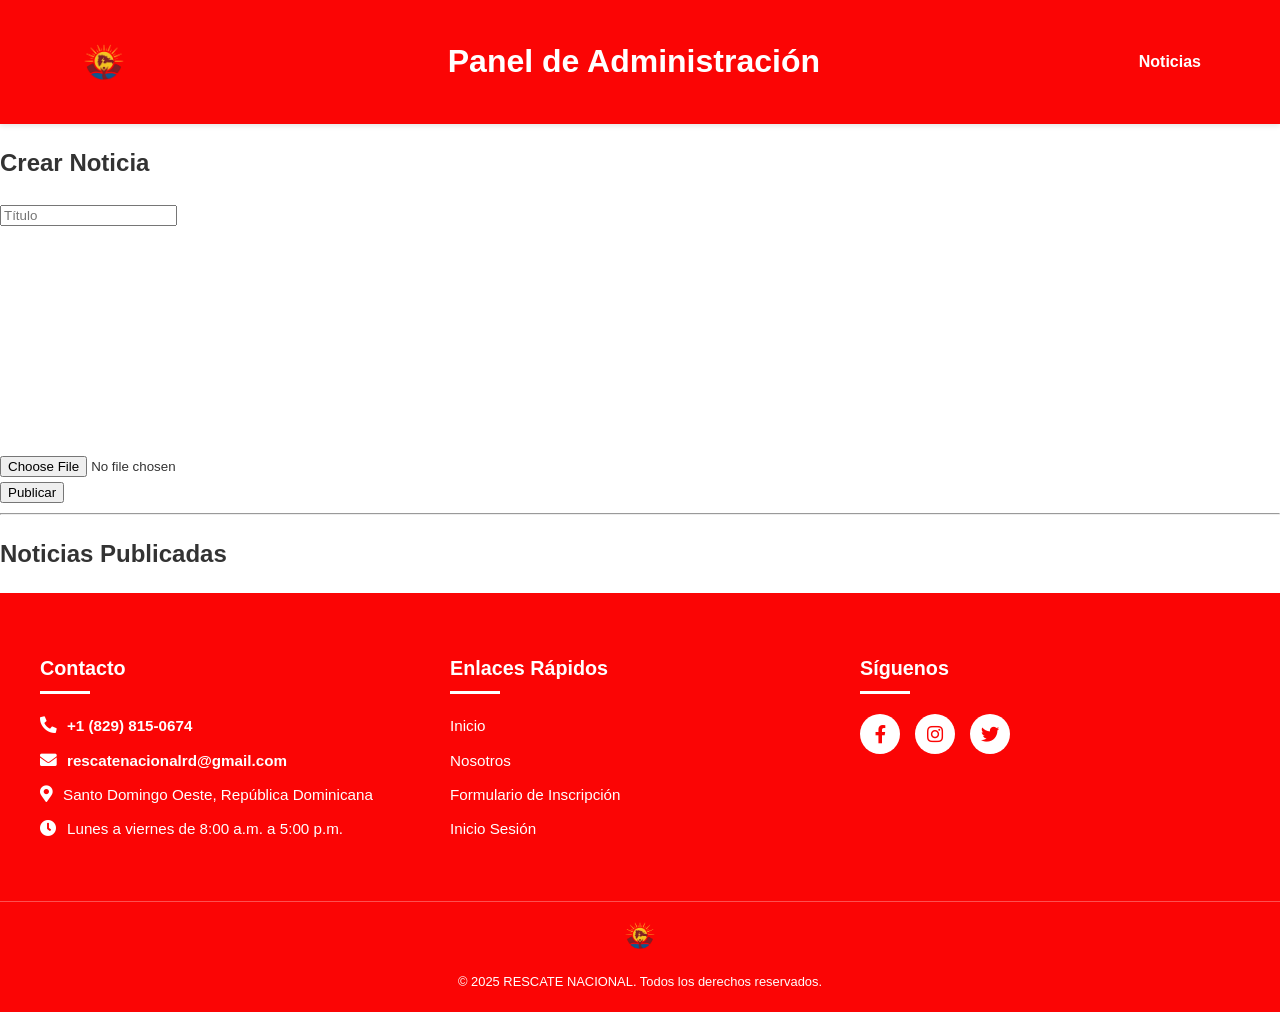
==== public/admin-panel.html @ 7941b859 "Add files via upload" ====
<!DOCTYPE html>
<html lang="es">
<head>
  <meta charset="UTF-8">
  <title>Panel Administrador</title>
  <link rel="stylesheet" href="https://cdnjs.cloudflare.com/ajax/libs/font-awesome/5.15.4/css/all.min.css">
  <link rel="stylesheet" href="style.css">
  <link href="https://cdn.quilljs.com/1.3.6/quill.snow.css" rel="stylesheet">
  <link rel="icon" type="image/x-icon" href="img/loo-2.png">
</head>
<body>
  <header>
    <div class="img"><img src="img/loo-2.png" alt="10" width="200" ></div>
    <h1>Panel de Administración</h1>
    <nav>
      <ul>
        <li><a href="index.html">Noticias</a></li>
      </ul>
    </nav>

  </header>

  
  <div class="container">
    <h2>Crear Noticia</h2>
    <form id="formPost">
      <input type="text" name="title" placeholder="Título" required><br>
      <div id="editor" style="height: 200px;"></div><br>
      <input type="file" name="media"><br>
      <button type="submit">Publicar</button>
    </form>

    <hr>

    <h2>Noticias Publicadas</h2>
    <div id="listaNoticias"></div>
  </div>

  <footer class="site-footer">
    <div class="footer-container">
        <div class="footer-column contact-info">
            <h3>Contacto</h3>
            <ul>
                <li><i class="fas fa-phone-alt"></i> <a href="tel:+18298150674">+1 (829) 815-0674</a></li>
                <li><i class="fas fa-envelope"></i> <a href="mailto:rescatenacionalrd@gmail.com">rescatenacionalrd@gmail.com</a></li>
                <li><i class="fas fa-map-marker-alt"></i> Santo Domingo Oeste, República Dominicana</li>
                <li><i class="fas fa-clock"></i> Lunes a viernes de 8:00 a.m. a 5:00 p.m.</li>
            </ul>
        </div>

        <div class="footer-column quick-links">
            <h3>Enlaces Rápidos</h3>
            <ul>
                <li><a href="index.html">Inicio</a></li>
                <li><a href="nosotros.html">Nosotros</a></li>
                <li><a href="inscripcion1.html">Formulario de Inscripción</a></li>
                <li><a href="login.html">Inicio Sesión</a></li>
                </ul>
        </div>

        <div class="footer-column social-media">
            <h3>Síguenos</h3>
            <div class="social-icons">
                <a href="https://www.facebook.com/profile.php?id=61574131103106" aria-label="Facebook"><i class="fab fa-facebook-f"></i></a>
                <a href="https://www.instagram.com/rescate.nacional?igsh=bzB2bGNpNnBtbDB0" aria-label="Instagram"><i class="fab fa-instagram"></i></a>
                <a href="https://x.com/RN_Oficia?t=tAsYveaGvLPW_T7rKswLDQ&s=09" aria-label="Twitter"><i class="fab fa-twitter"></i></a>
            </div>
        </div>
    </div>

    <div class="footer-bottom">
        <div class="footer-logo">
            <img src="img/loo-2.png" alt="Logo Rescate Nacional" width="60">
        </div>
        <p>&copy; 2025 RESCATE NACIONAL. Todos los derechos reservados.</p>
    </div>
</footer>

  <script src="https://cdn.quilljs.com/1.3.6/quill.js"></script>
 <script>
  const quill = new Quill('#editor', { theme: 'snow' });

  document.getElementById('formPost').onsubmit = async (e) => {
    e.preventDefault();

    const btnPublicar = e.target.querySelector('button[type="submit"]');
    btnPublicar.disabled = true; // Deshabilitar botón para evitar envíos múltiples

    const form = new FormData();
    form.append('title', e.target.title.value);
    form.append('content', quill.root.innerHTML);

    const file = e.target.media.files[0];
    if (file) form.append('media', file);

    try {
      const res = await fetch('/api/posts', {
        method: 'POST',
        body: form
      });

      if (res.ok) {
        alert("Noticia publicada");
        e.target.reset();
        quill.root.innerHTML = '';
        cargarNoticias();
      } else {
        alert("Error al publicar");
      }
    } catch (error) {
      alert("Error al publicar noticia");
      console.error(error);
    } finally {
      btnPublicar.disabled = false; // Volver a habilitar botón
    }
  };

  async function cargarNoticias() {
    try {
      const res = await fetch('/api/posts/all');
      if (!res.ok) throw new Error('Error al cargar noticias');

      const noticias = await res.json();
      const contenedor = document.getElementById('listaNoticias');
      contenedor.innerHTML = '';

      noticias.forEach(n => {
        const div = document.createElement('div');
        div.innerHTML = `
          <h3>${n.title}</h3>
          <p>${n.fecha}</p>
          ${n.media ? `<img src="uploads/${n.media}" width="200">` : ''}
          <div>${n.content}</div>
          <button onclick="eliminarNoticia('${n.id}')">Eliminar</button>
          <hr>
        `;
        contenedor.appendChild(div);
      });
    } catch (error) {
      console.error(error);
      document.getElementById('listaNoticias').innerHTML = '<p>Error al cargar las noticias.</p>';
    }
  }

  async function eliminarNoticia(id) {
    if (confirm("¿Estás seguro de eliminar esta noticia?")) {
      try {
        const res = await fetch(`/api/posts/${id}`, {
          method: 'DELETE'
        });

        if (res.ok) {
          alert("Noticia eliminada");
          cargarNoticias();
        } else {
          alert("Error al eliminar");
        }
      } catch (error) {
        alert("Error al eliminar noticia");
        console.error(error);
      }
    }
  }

  cargarNoticias();
</script>

</body>
</html>
---- public/style.css ----
/* --- Variables CSS para colores --- */
:root {
    --primary-red: #fb0505; /* Rojo principal de la marca */
    --darker-red: #c40000; /* Rojo más oscuro para acentos, botones, hover */
    --light-red: #ffe6e6; /* Rojo muy claro para fondos sutiles o elementos destacados */
    --white: #ffffff; /* Blanco puro */
    --text-color: #333; /* Gris oscuro para el texto principal (mejor legibilidad) */
    --light-text: #555; /* Gris medio para texto secundario */
    --border-light: #e0e0e0; /* Gris claro para bordes sutiles */
    --shadow-color: rgba(0,0,0,0.1); /* Sombra estándar */
}

/* --- Base General --- */
body {
    font-family: Arial, sans-serif;
    margin: 0;
    padding: 0;
    background-color: var(--white); /* Fondo blanco por defecto */
    line-height: 1.6; /* Mejora la legibilidad del texto */
    color: var(--text-color);
}

.index-body {
    /* Mantiene tu imagen de fondo original, pero considera si combina con el esquema rojo/blanco.
       Si "fondo.jpg" es oscura o tiene muchos otros colores, podrías quitar esta sección
       para tener un fondo blanco puro en el index también, o usar una imagen más sutil. */
    background-image: url('img/fondo.jpg');
    background-size: cover;
    background-repeat: no-repeat;
    background-position: center top; /* Ajustado para mejor visibilidad */
    min-height: 100vh;
    background-attachment: fixed; /* Hace que el fondo se quede fijo al scrollear */
}

video {
    width: 40%;
    max-width: 720px;
    height: auto;
    border-radius: 10px;
    box-shadow: 0 0 10px var(--shadow-color);
    display: block;
    margin: 20px auto;
}

/* --- Header --- */
header {
    background-color: var(--primary-red); /* Fondo rojo */
    color: var(--white); /* Texto blanco */
    padding: 15px 5%; /* Ajustado para un header más compacto y espaciado lateral */
    text-align: center;
    display: flex; /* Para alinear el logo y la navegación */
    justify-content: space-between; /* Espacia los elementos */
    align-items: center; /* Centra verticalmente */
    box-shadow: 0 2px 5px var(--shadow-color); /* Sutil sombra para profundidad */
    position: sticky; /* Hace que el header se quede arriba al scrollear */
    top: 0;
    z-index: 1000; /* Asegura que esté por encima de otros elementos */
}

header .logo {
    font-size: 2em; /* Tamaño de fuente para el nombre de la organización */
    font-weight: bold;
    display: flex; /* Para alinear el logo y el texto RESCATE NACIONAL */
    align-items: center;
    gap: 10px; /* Espacio entre la imagen y el texto */
}

header .img img { /* Estilo para la imagen dentro del div .img (ajustado de tu código) */
    width: 80px; /* Tamaño del logo más adecuado para un header */
    height: auto;
    vertical-align: middle;
    margin-right: 0; /* Ya hay gap en .logo */
    /* Si tu logo es oscuro y necesitas que se vea blanco sobre el fondo rojo del header: */
    /* filter: brightness(0) invert(1); */
}


/* --- Navegación --- */
nav ul {
    list-style-type: none; /* Elimina las viñetas */
    padding: 0;
    margin: 0;
    display: flex; /* Para que los ítems del menú estén en línea */
    gap: 20px; /* Espaciado entre los ítems de la navegación */
}
 
nav ul li {
    display: inline; /* Se mantiene inline, pero flex en el ul es más potente */
    margin-right: 0; /* Se usa gap en el ul */
}
 
nav ul li a {
    text-decoration: none; /* Elimina el subrayado del enlace */
    color: var(--white); /* Texto blanco para contrastar con el rojo del header */
    padding: 8px 15px;
    border-radius: 5px;
    transition: background-color 0.3s ease, transform 0.3s ease;
    font-weight: bold;
}

nav ul li a:hover {
    background-color: var(--darker-red); /* Rojo más oscuro al pasar el ratón */
    transform: translateY(-2px); /* Pequeño efecto de elevación */
}

/* Estilo solo para el botón de Iniciar Sesión */
.bto-inicio-sesion {
    text-decoration: none; /* Elimina el subrayado del enlace */
    padding: 10px 20px;
    border-radius: 5px;
    background-color: #fb0505; 
    color: #fb0505; /* Texto blanco para que contraste */
    display: inline-block; /* Para que padding funcione correctamente como botón */
    font-weight: bold;
    text-transform: uppercase;
    /*transition: background-color 0.3s ease, transform 0.3s ease; /* Transición suave */
}

/* Efecto hover para el botón de Iniciar Sesión */
.bto-inicio-sesion:hover {
    background-color: #a30000; /* Rojo más oscuro al pasar el mouse */
    transform: 2px; /* Ligeramente más grande (opcional) */
}


/* --- Banner (principal) --- */
.banner {
    /* Fondo rojo semitransparente sobre una imagen o solo rojo */
    background: linear-gradient(rgba(251,5,5,0.7), rgba(251,5,5,0.9)), url('img/banner-noticias.jpg') no-repeat center center/cover;
    /* Si prefieres color sólido: background-color: var(--primary-red); */
    color: var(--white);
    text-align: center;
    padding: 80px 20px;
    margin-bottom: 20px;
    border-radius: 8px; /* Bordes redondeados */
    box-shadow: 0 4px 10px var(--shadow-color);
}

.banner h1 {
    font-size: 3.5em; /* Tamaño de fuente grande para el título */
    margin: 0;
    text-shadow: 2px 2px 4px rgba(0,0,0,0.5); /* Sombra para el texto */
}


/* --- Sección de Noticias --- */
#noticias {
    display: grid; /* Usamos Grid para un diseño de noticias más flexible */
    grid-template-columns: repeat(auto-fit, minmax(300px, 1fr)); /* Columnas responsivas */
    gap: 20px; /* Espacio entre las noticias */
    margin: 20px 5%; /* Margen lateral para centrar y dejar espacio */
    padding: 0;
}

.post {
    background-color: var(--white); /* Fondo blanco para cada noticia */
    border-radius: 8px;
    box-shadow: 0 4px 15px var(--shadow-color); /* Sombra más pronunciada */
    padding: 25px;
    text-align: left;
    display: flex;
    flex-direction: column;
    justify-content: space-between; /* Para que el footer de la noticia se pegue abajo */
    transition: transform 0.3s ease, box-shadow 0.3s ease; /* Transición para hover */
    border: 1px solid var(--border-light); /* Borde sutil para definir los posts */
}

.post:hover {
    transform: translateY(-5px); /* Efecto de elevación al pasar el ratón */
    box-shadow: 0 6px 20px rgba(0, 0, 0, 0.15); /* Sombra más fuerte al pasar el ratón */
}

.post h2 { /* Originalmente h3 en tu código, pero h2 es más apropiado para títulos de noticias */
    font-size: 1.8em;
    color: var(--darker-red); /* Títulos de noticias en rojo oscuro */
    margin-top: 0;
    margin-bottom: 15px;
}

.post .content { /* Se mantiene */
    font-size: 1em; /* Ajustado de 16px para usar em */
    color: var(--light-text);
    line-height: 1.7;
    margin-bottom: 20px;
}

.post img { /* Se mantiene */
    width: 100%;
    height: auto;
    border-radius: 8px;
    margin-top: 15px;
}

.post .fecha { /* Se mantiene */
    font-size: 0.85em; /* Ajustado de 12px */
    color: #888;
    margin-top: 10px;
    text-align: right;
}

/* Nota: .noticia-item y .anuncio (genérico) de tu CSS original no están siendo usados en el HTML proporcionado.
   Si los necesitas, asegúrate de que sus colores también se adapten al rojo/blanco.
   El .boton-rojo también parece no usarse directamente. Se mantendrá por si acaso, pero el bto-inicio-sesion es más específico. */
.noticia-item {
    background-color: var(--light-red); /* Adaptado a rojo claro */
    padding: 10px;
    margin-bottom: 10px;
    border-radius: 5px;
}
.boton-rojo {
    background-color: var(--darker-red); /* Rojo fuerte */
    color: var(--white);
    border: none;
    padding: 10px 20px;
    font-size: 16px;
    font-family: Arial, sans-serif;
    border-radius: 5px;
    cursor: pointer;
    transition: background-color 0.3s ease;
}
.boton-rojo:hover {
    background-color: #a30000;
}
.anuncio { /* Si este estilo de anuncio genérico es para algo más, se adapta */
    background-color: var(--light-red); /* Fondo rojo claro */
    border-left: 6px solid var(--darker-red); /* Rojo fuerte */
    padding: 15px 20px;
    margin: 20px auto;
    width: 90%;
    max-width: 800px;
    border-radius: 5px;
    box-shadow: 0 2px 6px var(--shadow-color);
}
.anuncio h3 {
    margin: 0 0 10px;
    color: var(--darker-red);
    font-size: 20px;
}
.anuncio p {
    margin: 0;
    color: var(--text-color);
    font-size: 16px;
}


/* --- Anuncios Laterales (optimizado) --- */
.anuncios-laterales {
    position: relative; /* Contenedor para los anuncios */
    width: 100%; /* Ocupa todo el ancho */
    display: flex; /* Para posicionar los anuncios */
    justify-content: space-between; /* Espacia los anuncios a los lados */
    pointer-events: none; /* Permite clickear a través si no hay contenido */
}

.anuncio-izquierdo,
.anuncio-derecho {
    position: fixed; /* Fija los anuncios en la pantalla */
    top: 180px; /* Ajusta la posición vertical */
    width: 250px; /* Ancho fijo para los anuncios */
    background-color: var(--white); /* Fondo blanco */
    border: 1px solid var(--primary-red); /* Borde rojo */
    border-radius: 10px;
    padding: 10px;
    box-shadow: 0 4px 10px var(--shadow-color);
    text-align: center;
    z-index: 998; /* Un poco menos que el header */
    pointer-events: auto; /* Permite interactuar con los anuncios */
}

.anuncio-derecho { /* Se mantiene como en tu código, pero ajustado */
    right: 20px;
}

.anuncio-derecho img { /* Se mantiene como en tu código, pero ajustado */
    width: 100%;
    height: auto;
    border-radius: 5px; /* Bordes ligeramente redondeados para la imagen */
}

.anuncio-izquierdo { /* Se mantiene como en tu código, pero ajustado */
    left: 20px;
    /* Tu código tenía position: inherit y right: 10px; para el izquierdo, lo cual lo colocaba a la derecha.
       Lo he cambiado a 'left: 20px' y 'position: fixed' para que funcione como un anuncio izquierdo real. */
}

.anuncio-izquierdo img { /* Se mantiene como en tu código, pero ajustado */
    width: 100%;
    height: auto;
    border-radius: 5px;
}

/* --- Footer (Diseño de varias columnas en rojo y blanco) --- */
.site-footer {
    background-color: var(--primary-red); /* Fondo rojo principal */
    color: var(--white); /* Texto blanco */
    padding: 40px 0 20px;
    font-size: 0.95em;
    line-height: 1.6;
}

.footer-container {
    display: flex;
    flex-wrap: wrap;
    justify-content: space-around;
    max-width: 1200px;
    margin: 0 auto;
    padding: 0 20px;
    gap: 30px;
}

.footer-column {
    flex: 1;
    min-width: 250px;
    margin-bottom: 20px;
}

.footer-column h3 {
    color: var(--white); /* Títulos de columna blancos */
    font-size: 1.3em;
    margin-bottom: 20px;
    position: relative;
    padding-bottom: 10px;
}

.footer-column h3::after {
    content: '';
    position: absolute;
    left: 0;
    bottom: 0;
    width: 50px;
    height: 3px;
    background-color: var(--white); /* Línea blanca debajo de los títulos */
}

.footer-column ul {
    list-style: none;
    padding: 0;
    margin: 0;
}

.footer-column ul li {
    margin-bottom: 10px;
    display: flex;
    align-items: flex-start;
    gap: 10px;
}

.footer-column ul li i {
    color: var(--white); /* Íconos blancos de contacto */
    font-size: 1.1em;
    margin-top: 3px;
}

.footer-column ul li a {
    color: var(--white); /* Enlaces blancos */
    text-decoration: none;
    transition: color 0.3s ease;
}

.footer-column ul li a:hover {
    color: #f2f2f2; /* Gris muy claro al pasar el ratón */
}

/* Redes Sociales con fondo blanco y texto rojo */
.social-icons {
    display: flex;
    gap: 15px;
    margin-top: 10px;
}

.social-icons a {
    color: var(--primary-red); /* Íconos de redes sociales en rojo */
    background-color: var(--white); /* Fondo blanco para los círculos de los íconos */
    width: 40px;
    height: 40px;
    border-radius: 50%;
    display: flex;
    justify-content: center;
    align-items: center;
    font-size: 1.2em;
    transition: background-color 0.3s ease, color 0.3s ease, transform 0.3s ease;
    text-decoration: none;
}

.social-icons a:hover {
    background-color: #f2f2f2; /* Gris claro al pasar el ratón sobre el círculo */
    color: var(--darker-red); /* Rojo oscuro para el ícono al pasar el ratón */
    transform: translateY(-3px);
}

/* Parte inferior del Footer (Logo y Derechos de Autor) */
.footer-bottom {
    border-top: 1px solid rgba(255, 255, 255, 0.3); /* Línea divisoria blanca semi-transparente */
    margin-top: 30px;
    padding-top: 20px;
    text-align: center;
    display: flex;
    flex-direction: column;
    align-items: center;
    gap: 15px;
}

.footer-logo img {
    max-width: 80px;
    height: auto;
    /* Si tu logo 'loo-2.png' es oscuro y necesitas que se vea blanco sobre el fondo rojo del footer: */
    /* filter: brightness(0) invert(1); */
    /* Si tu logo ya es blanco, puedes quitar la línea de filter */
}

.footer-bottom p {
    margin: 0;
    font-size: 0.85em;
    color: var(--white); /* Texto de derechos de autor blanco */
}

/* --- ESTILOS PARA PAGINAS INTERNAS (como "Nosotros") --- */

.inner-page-body {
    background-color: var(--white); /* Fondo blanco para páginas sin imagen de fondo */
    background-image: none; /* Asegura que no tenga la imagen de fondo de index-body */
    min-height: auto; /* Permite que la altura se ajuste al contenido */
}

.page-banner {
    /* Fondo rojo para el banner de páginas internas */
    background: linear-gradient(rgba(251,5,5,0.7), rgba(251,5,5,0.9)), url('img/banner-nosotros.jpg') no-repeat center center/cover;
    /* O simplemente: background-color: var(--primary-red); */
    color: var(--white);
    text-align: center;
    padding: 60px 20px;
    margin-bottom: 30px;
    box-shadow: 0 4px 10px var(--shadow-color);
}

.page-banner h1 {
    font-size: 3em;
    margin: 0;
    text-shadow: 2px 2px 4px rgba(0,0,0,0.5);
}

.page-banner p {
    font-size: 1.2em;
    margin-top: 10px;
    max-width: 800px;
    margin-left: auto;
    margin-right: auto;
}

.content-wrapper {
    max-width: 900px; /* Ancho máximo para el contenido principal */
    margin: 20px auto; /* Centra el contenido */
    padding: 0 20px; /* Padding a los lados */
}

.info-section {
    background-color: var(--white); /* Fondo blanco */
    border-radius: 8px;
    box-shadow: 0 4px 15px var(--shadow-color);
    padding: 30px;
    margin-bottom: 30px;
    line-height: 1.7;
    border: 1px solid var(--border-light); /* Borde sutil para definir las secciones */
}

.section-title {
    color: var(--primary-red); /* Títulos de sección en rojo */
    font-size: 2.2em;
    text-align: center;
    margin-bottom: 25px;
    border-bottom: 3px solid var(--primary-red); /* Línea roja */
    padding-bottom: 10px;
    display: inline-block; /* Para que la línea solo ocupe el ancho del texto */
    width: auto;
    left: 50%;
    transform: translateX(-50%);
    position: relative;
}

.info-section p {
    font-size: 1.1em;
    color: var(--text-color);
    text-align: justify; /* Justifica el texto para una lectura más formal */
    margin-bottom: 15px;
}

/* Estilos específicos para la sección de Valores */
.values-section {
    background-color: var(--white); /* Fondo blanco */
}

.values-grid {
    display: grid;
    grid-template-columns: repeat(auto-fit, minmax(280px, 1fr)); /* 2 o 3 columnas */
    gap: 25px;
    margin-top: 20px;
}

.value-item {
    background-color: var(--light-red); /* Fondo rojo muy claro para ítems de valor */
    border: 1px solid var(--primary-red); /* Borde rojo */
    border-radius: 8px;
    padding: 20px;
    text-align: center;
    box-shadow: 0 2px 8px rgba(0,0,0,0.08);
    transition: transform 0.3s ease, background-color 0.3s ease;
}

.value-item:hover {
    transform: translateY(-5px);
    background-color: var(--primary-red); /* Fondo rojo al pasar el ratón */
    color: var(--white); /* Texto blanco al pasar el ratón */
}
.value-item:hover h3 {
    color: var(--white); /* Títulos blancos al pasar el ratón */
}
.value-item:hover p {
    color: var(--white); /* Texto de párrafo blanco al pasar el ratón */
}

.value-item h3 {
    color: var(--darker-red); /* Títulos de valor en rojo oscuro */
    font-size: 1.5em;
    margin-top: 0;
    margin-bottom: 10px;
}

.value-item p {
    font-size: 0.95em;
    color: var(--text-color);
    text-align: center;
}

/* Estilos específicos para la sección de Contactos */
.contact-section {
    text-align: center;
}

.contact-info p {
    font-size: 1.1em;
    margin-bottom: 10px;
    color: var(--text-color);
}

.contact-info a {
    color: var(--primary-red); /* Enlaces de contacto en rojo */
    text-decoration: none;
    font-weight: bold;
    transition: color 0.3s ease;
}

.contact-info a:hover {
    color: var(--darker-red); /* Rojo oscuro al pasar el ratón */
    text-decoration: underline;
}

.contact-map {
    margin-top: 25px;
    border: 1px solid var(--border-light); /* Borde sutil */
    border-radius: 8px;
    overflow: hidden;
}

.contact-map p {
    font-style: italic;
    color: #777;
    margin-top: 10px;
}

.paginacion {
  display: flex;
  justify-content: center;
  gap: 10px;
  margin-top: 20px;
  margin-bottom: 40px;
}

.paginacion button {
  padding: 20px;
  background-color: #007bff;
  color: white;
  border: none;
  border-radius: 10px;
  cursor: pointer;
  font-weight: bold;
}

.paginacion button:hover {
  background-color: #0056b3;
}




/* --- Media Queries (Responsividad) --- */
@media (max-width: 1200px) {
    .anuncio-derecho,
    .anuncio-izquierdo {
        width: 180px; /* Anuncios más pequeños en pantallas medianas */
    }
}

@media (max-width: 900px) {
    header {
        flex-direction: column; /* Apila el logo y la navegación */
        gap: 10px;
    }

    nav ul {
        flex-direction: column; /* Apila los ítems del menú */
        gap: 10px;
    }

    nav ul li a {
        display: block; /* Ocupa todo el ancho disponible */
        text-align: center;
    }

    .banner h1 {
        font-size: 2.5em;
    }

    #noticias {
        grid-template-columns: 1fr; /* Una sola columna en pantallas pequeñas */
        margin: 20px;
    }

    .anuncio-izquierdo,
    .anuncio-derecho {
        display: none; /* Oculta los anuncios laterales en pantallas pequeñas */
    }

    /* Footer responsivo */
    .footer-column {
        min-width: 100%; /* Las columnas ocupan todo el ancho en pantallas pequeñas */
        text-align: center; /* Centra el texto */
    }

    .footer-column h3::after {
        left: 50%;
        transform: translateX(-50%); /* Centra la línea debajo del título */
    }

    .footer-column ul li {
        justify-content: center; /* Centra los ítems de lista */
    }

    .social-icons {
        justify-content: center; /* Centra los íconos sociales */
    }
}

@media (max-width: 768px) {
    .page-banner h1 {
        font-size: 2.5em;
    }
    .page-banner p {
        font-size: 1em;
    }
    .content-wrapper {
        margin: 20px 10px;
        padding: 0 10px;
    }
    .info-section {
        padding: 20px;
    }
    .section-title {
        font-size: 1.8em;
    }
    .values-grid {
        grid-template-columns: 1fr;
    }
}

@media (max-width: 600px) {
    header .logo {
        font-size: 1.5em;
    }
    header .img img {
        width: 60px;
    }
    .banner h1 {
        font-size: 2em;
        padding: 60px 10px;
    }
    .post {
        padding: 15px;
    }
    .post h2 {
        font-size: 1.5em;
    }
}

@media (max-width: 480px) {
    .page-banner h1 {
        font-size: 2em;
    }
    .info-section p {
        font-size: 1em;
    }
    .value-item h3 {
        font-size: 1.3em;
    }
    /* Footer responsivo */
    .site-footer {
        padding: 30px 0 15px;
    }
    .footer-column h3 {
        font-size: 1.2em;
    }
    .social-icons a {
        width: 35px;
        height: 35px;
        font-size: 1.1em;
    }
    .footer-logo img {
        max-width: 70px;
    }
}
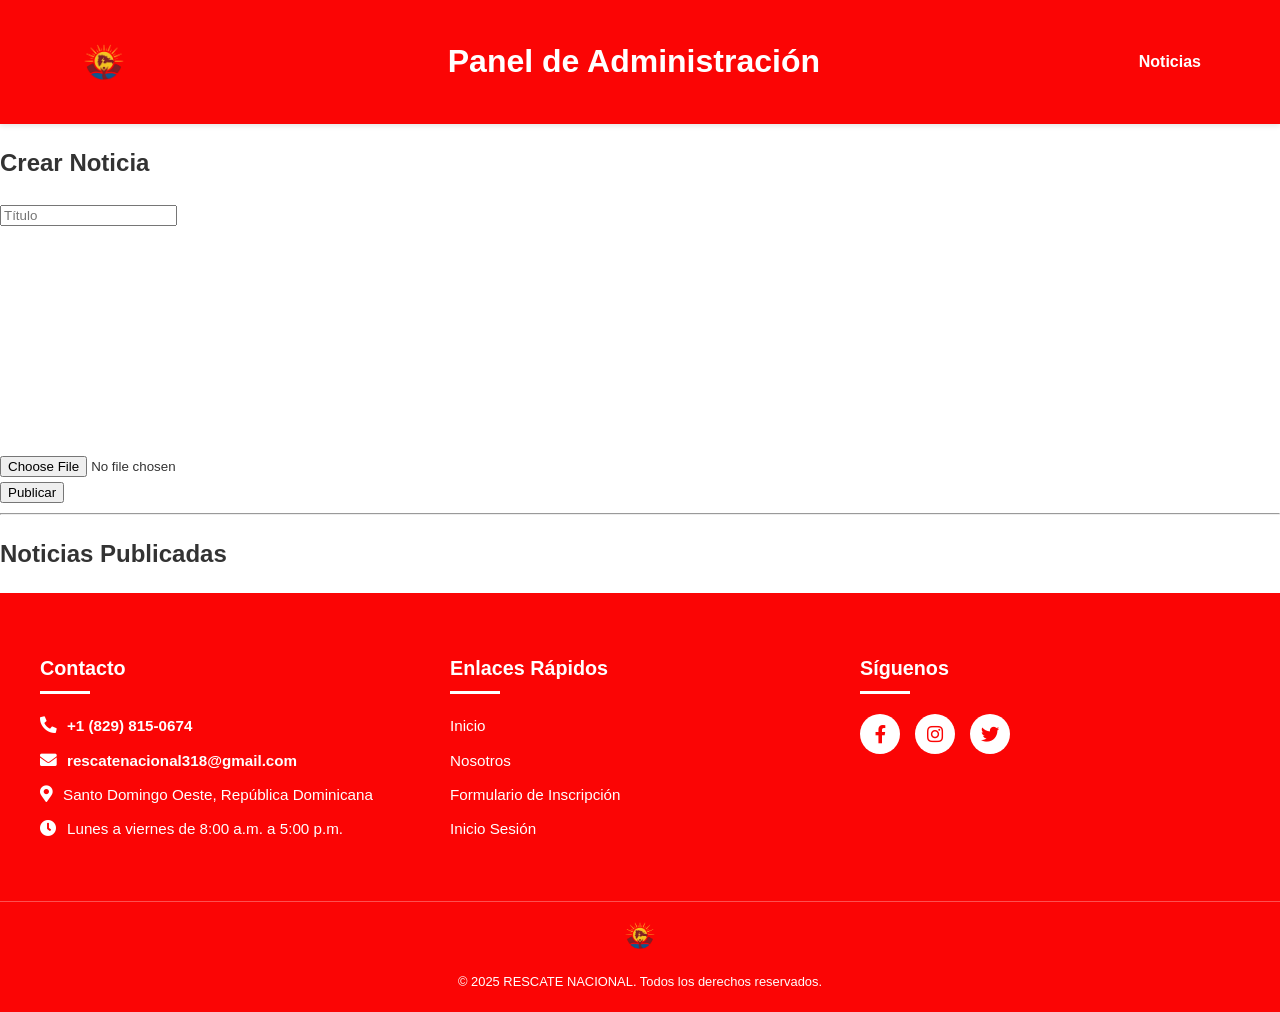
==== commit 8003b9f0: "Update admin-panel.html" ====
--- a/public/admin-panel.html
+++ b/public/admin-panel.html
@@ -42,7 +42,7 @@
             <h3>Contacto</h3>
             <ul>
                 <li><i class="fas fa-phone-alt"></i> <a href="tel:+18298150674">+1 (829) 815-0674</a></li>
-                <li><i class="fas fa-envelope"></i> <a href="mailto:rescatenacionalrd@gmail.com">rescatenacionalrd@gmail.com</a></li>
+                <li><i class="fas fa-envelope"></i> <a href="mailto:rescatenacional318@gmail.com">rescatenacional318@gmail.com</a></li>
                 <li><i class="fas fa-map-marker-alt"></i> Santo Domingo Oeste, República Dominicana</li>
                 <li><i class="fas fa-clock"></i> Lunes a viernes de 8:00 a.m. a 5:00 p.m.</li>
             </ul>
@@ -167,3 +167,4 @@
 
 </body>
 </html>
+
